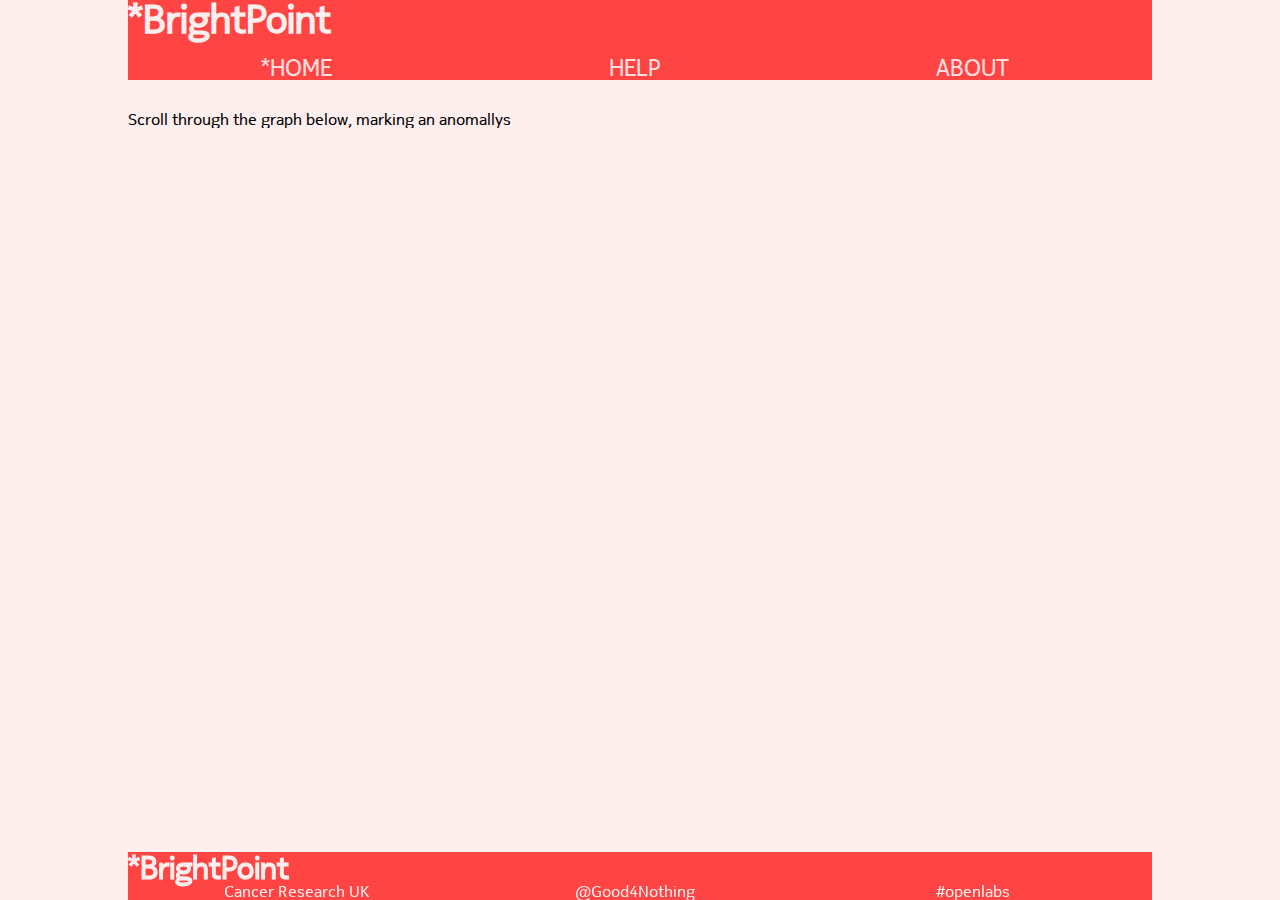
==== src/index.html @ 4a5a6a63 "refactor js" ====
<!doctype html>
<html>
  <head>
    <meta charset="utf-8">
    <meta http-equiv="X-UA-Compatible" content="IE=edge,chrome=1">
    <title>Brightpoint</title>
    <meta name="description" content="">
    <meta name="viewport" content="width=device-width">
    <link rel="stylesheet" href="css/style.css">
    <link type="text/plain" rel="author" href="/humans.txt" />
  </head>
  <body>
    <section class="content">

      <header>
        <h1>
          *BrightPoint
        </h1>
        <nav class="clearfix">
          <a href="index.html">*Home</a>
          <a href="help.html">Help</a>
          <a href="about.html">About</a>
        </nav>
      </header>


      <section id="chromosomeGraph">
        <article>
          Scroll through the graph below, marking an anomallys
        </article>
        <div id="chart">
        </div>
      </section>
      <footer>
        <h2>
          *BrightPoint
        </h2>
        <ul>
          <li>
            Cancer Research UK
          </li>
          <li>
            @Good4Nothing
          </li>
          <li>
            #openlabs
          </li>
        </ul>
      </footer>      
    </section>

    <script type="text/javascript" src="js/vendor/raphael.js" charset="utf-8"></script>    
    <script type="text/javascript" src="js/vendor/jquery.js" charset="utf-8"></script>    
    <script type="text/javascript" src="js/vendor/html5shiv.js" charset="utf-8"></script>    
    <script type="text/javascript" src="js/models/chromosome.js" charset="utf-8"></script>   
    <script type="text/javascript" src="js/openlabs.cancerGrapher.js" charset="utf-8"></script>    
    <script type="text/javascript" src="js/index.js" charset="utf-8"></script>    
  </body>
</html>
---- src/css/style.css ----
@font-face {
  font-family: 'Nokia Pure Headline';    
  src: url('../fonts/nokiapureheadlinerg-webfont.eot');
  src: url('../fonts/nokiapureheadlinerg-webfont.eot?iefix') format('eot'),
  url('../fonts/nokiapureheadlinerg-webfont.woff') format('woff'),
  url('../fonts/nokiapureheadlinerg-webfont.ttf') format('truetype'),
  url('../fonts/nokiapureheadlinerg-webfont.svg#webfont3AwWkQXK') format('svg');
  font-weight: normal;
  font-style: normal;
}

@font-face {
  font-family: 'Nokia Pure Text';
  src: url('../fonts/nokiapuretext-webfont.eot');
  src: url('../fonts/nokiapuretext-webfont.eot?iefix') format('eot'),
  url('../fonts/nokiapuretext-webfont.woff') format('woff'),
  url('../fonts/nokiapuretext-webfont.ttf') format('truetype'),
  url('../fonts/nokiapuretext-webfont.svg#webfont4UxFerZx') format('svg');
  font-weight: normal;
  font-style: normal;
}

/* reset min stuff */
/* CSS Reset Eric Meyer */
html, body, div, span, applet, object, iframe,
h1, h2, h3, h4, h5, h6, p, blockquote, pre,
a, abbr, acronym, address, big, cite, code,
del, dfn, em, font, img, ins, kbd, q, s, samp,
small, strike, strong, sub, sup, tt, var,
b, u, i, center,
dl, dt, dd, ol, ul, li,
fieldset, form, label, legend,
table, caption, tbody, tfoot, thead, tr, th, td {
  margin: 0;
  padding: 0;
  border: 0;
  outline: 0;
  font-size: 100%;
  vertical-align: baseline;
  background: transparent;
}
body {
  line-height: 1;
}
ol, ul {
  list-style: none;
}
blockquote, q {
  quotes: none;
}

/* remember to define focus styles! */
:focus {
  outline: 0;
}

/* remember to highlight inserts somehow! */
ins {
  text-decoration: none;
}
del {
  text-decoration: line-through;
}

/* tables still need 'cellspacing="0"' in the markup */
table {
  border-collapse: collapse;
  border-spacing: 0;
}


.clearfix:before, .clearfix:after {
  content: '\0020';
  display: block;
  overflow: hidden;
  visibility: hidden;
  width: 0;
  height: 0;
}
.clearfix:after {
  clear: both;
}
.clearfix {
  zoom: 1;
}

/* END reset min stuff */

body{
  background-color: #FFEEEE;
  font-family: "Nokia Pure Text";
}

body section.content{
  margin: 0 auto;
  width: 80%;

}

header, h1, h2, h3, h4, h5, h6{
  font-family: "Nokia Pure Headline";
}

h1{
  font-size: 2.5em;
}

h2{
  font-size: 2em;
}

section{
  margin: 2em;
}

header{
  margin: 0em 0em 1em 0em;
}
footer{
  margin: 1em 0em 0em 0em;
}

header, footer{
  background-color: #FF4444;
  color: #FFEEEE;
}

nav{
  font-family: "Nokia Pure Headline";
  margin: 1em 0;
}

nav a{
  display: block;
  float: left;
  width: 33%;
  text-align: center;
  font-size: 1.5em;
  color: #FFDDDD;
}

#chromosomeGraph{
  overflow: scroll;
  margin: 2em auto;
}

a{
  color: #FF3333;
  text-decoration:none;
  text-transform: uppercase;
}

section.content header h1{
  size: 200%;
}

section.content footer{
  position: fixed;
  bottom: 0;
  width: inherit;
}

section.content footer ul li{
  display: block;
  float: left;
  width: 33%;
  text-align: center;
}
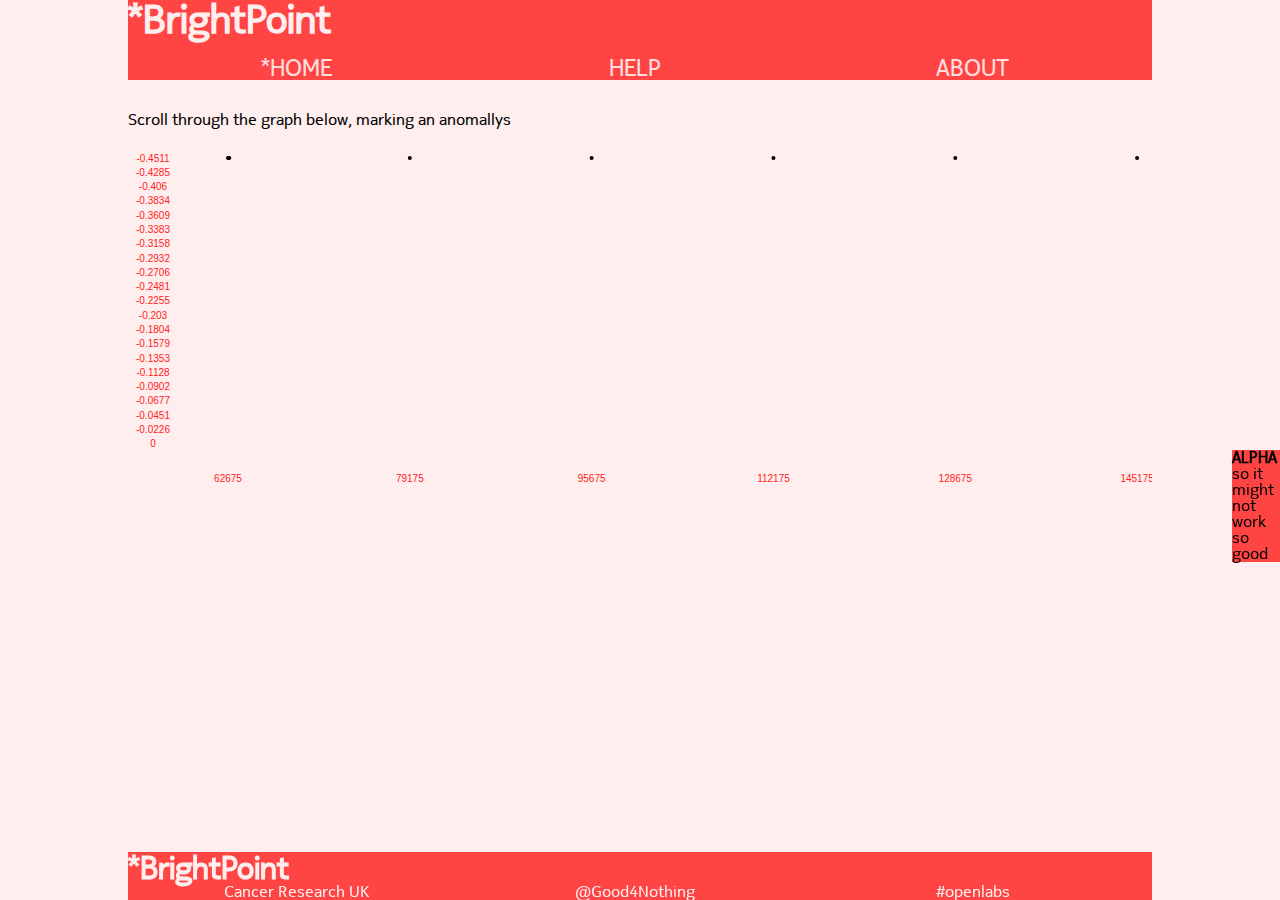
==== commit 983e6ebb: "sprucing a bit on the train" ====
--- a/src/index.html
+++ b/src/index.html
@@ -23,6 +23,12 @@
         </nav>
       </header>
 
+      <aside class="beta">
+        <h3>ALPHA</h3>
+        <p>
+          so it might not work so good
+        </p>
+      </aside>
 
       <section id="chromosomeGraph">
         <article>
--- a/src/css/style.css
+++ b/src/css/style.css
@@ -166,4 +166,12 @@
   float: left;
   width: 33%;
   text-align: center;
+}
+
+aside.beta{
+  position: fixed;
+  right: 0;
+  top: 50%;
+  width:3em;
+  background-color: #FF4444;
 }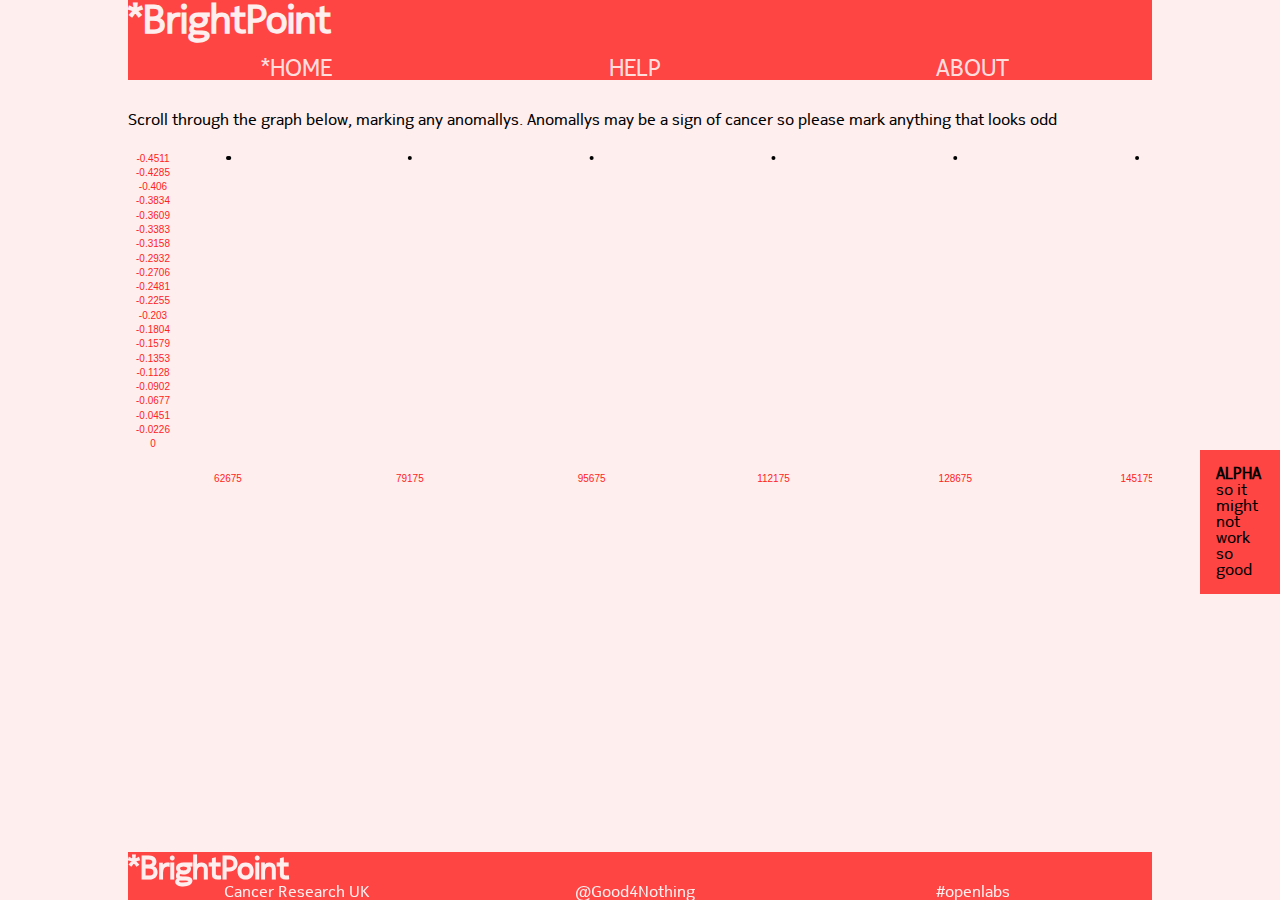
==== commit 9aa07ccb: "selection model done" ====
--- a/src/index.html
+++ b/src/index.html
@@ -7,6 +7,7 @@
     <meta name="description" content="">
     <meta name="viewport" content="width=device-width">
     <link rel="stylesheet" href="css/style.css">
+    <link rel="stylesheet" href="css/jquery-ui.css">
     <link type="text/plain" rel="author" href="/humans.txt" />
   </head>
   <body>
@@ -32,7 +33,7 @@
 
       <section id="chromosomeGraph">
         <article>
-          Scroll through the graph below, marking an anomallys
+          Scroll through the graph below, marking any anomallys. Anomallys may be a sign of cancer so please mark anything that looks odd
         </article>
         <div id="chart">
         </div>
@@ -56,7 +57,8 @@
     </section>
 
     <script type="text/javascript" src="js/vendor/raphael.js" charset="utf-8"></script>    
-    <script type="text/javascript" src="js/vendor/jquery.js" charset="utf-8"></script>    
+    <script type="text/javascript" src="js/vendor/jquery.js" charset="utf-8"></script> 
+    <script type="text/javascript" src="js/vendor/jquery-ui.js" charset="utf-8"></script>    
     <script type="text/javascript" src="js/vendor/html5shiv.js" charset="utf-8"></script>    
     <script type="text/javascript" src="js/models/chromosome.js" charset="utf-8"></script>   
     <script type="text/javascript" src="js/openlabs.cancerGrapher.js" charset="utf-8"></script>    
--- a/src/css/style.css
+++ b/src/css/style.css
@@ -145,6 +145,10 @@
   margin: 2em auto;
 }
 
+#chart{
+  position: relative;
+}
+
 a{
   color: #FF3333;
   text-decoration:none;
@@ -174,4 +178,32 @@
   top: 50%;
   width:3em;
   background-color: #FF4444;
-}+  padding: 1em;
+}
+
+div.selector{
+  height: 100px;
+  width: 100px;
+  background-color: #663333;
+  position: absolute;
+  opacity: 0.5;
+  border: 1px dashed #999;
+  left: 0;
+  top: 0;
+}
+
+
+
+
+
+
+
+
+
+
+
+
+
+
+
+
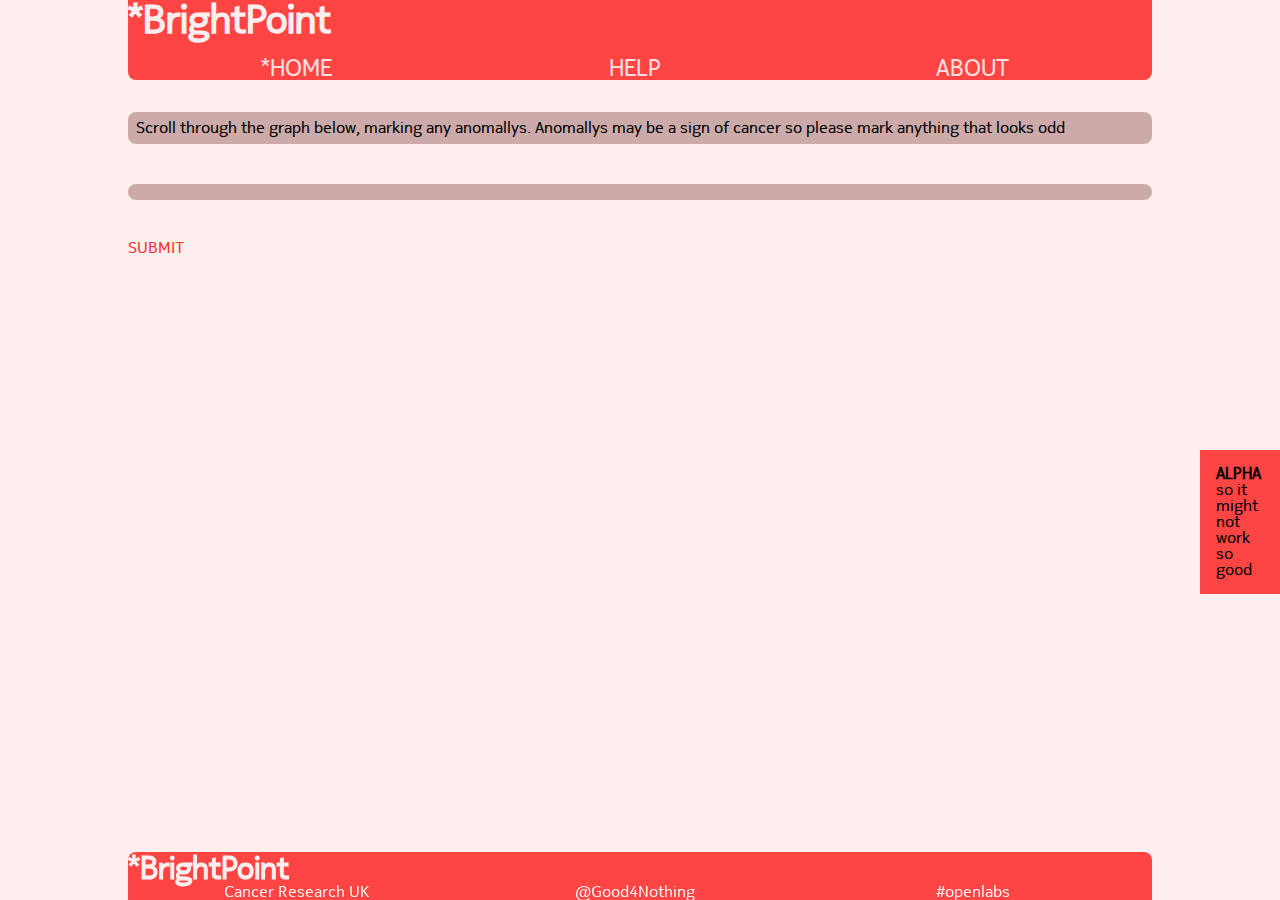
==== commit 86e401bc: "post request made" ====
--- a/src/index.html
+++ b/src/index.html
@@ -37,6 +37,7 @@
         </article>
         <div id="chart">
         </div>
+        <a href="#" id="submitAnnotations">Submit</a>
       </section>
       <footer>
         <h2>
--- a/src/css/style.css
+++ b/src/css/style.css
@@ -141,13 +141,9 @@
 }
 
 #chromosomeGraph{
-  overflow: scroll;
   margin: 2em auto;
 }
 
-#chart{
-  position: relative;
-}
 
 a{
   color: #FF3333;
@@ -155,6 +151,16 @@
   text-transform: uppercase;
 }
 
+
+section.content header{
+  -webkit-border-bottom-right-radius: 0.5em;
+  -webkit-border-bottom-left-radius: 0.5em;
+  -moz-border-radius-bottomright: 0.5em;
+  -moz-border-radius-bottomleft: 0.5em;
+  border-bottom-right-radius: 0.5em;
+  border-bottom-left-radius: 0.5em;
+}
+
 section.content header h1{
   size: 200%;
 }
@@ -163,6 +169,12 @@
   position: fixed;
   bottom: 0;
   width: inherit;
+  -webkit-border-top-left-radius: 0.5em;
+-webkit-border-top-right-radius: 0.5em;
+-moz-border-radius-topleft: 0.5em;
+-moz-border-radius-topright: 0.5em;
+border-top-left-radius: 0.5em;
+border-top-right-radius: 0.5em;
 }
 
 section.content footer ul li{
@@ -182,8 +194,7 @@
 }
 
 div.selector{
-  height: 100px;
-  width: 100px;
+  height: 100%;
   background-color: #663333;
   position: absolute;
   opacity: 0.5;
@@ -192,18 +203,30 @@
   top: 0;
 }
 
-
-
-
-
-
-
-
-
-
-
-
-
-
-
-
+#chromosomeGraph article,
+#chart{
+  margin: 20px 0px 40px 0px;
+  padding: 0.5em;
+  -webkit-border-radius:  0.5em;
+  -moz-border-radius:  0.5em;
+  border-radius:  0.5em;
+  background-color: #CCAAAA;
+}
+
+#chart{
+  position: relative;
+  overflow: scroll;
+}
+
+
+
+
+
+
+
+
+
+
+
+
+
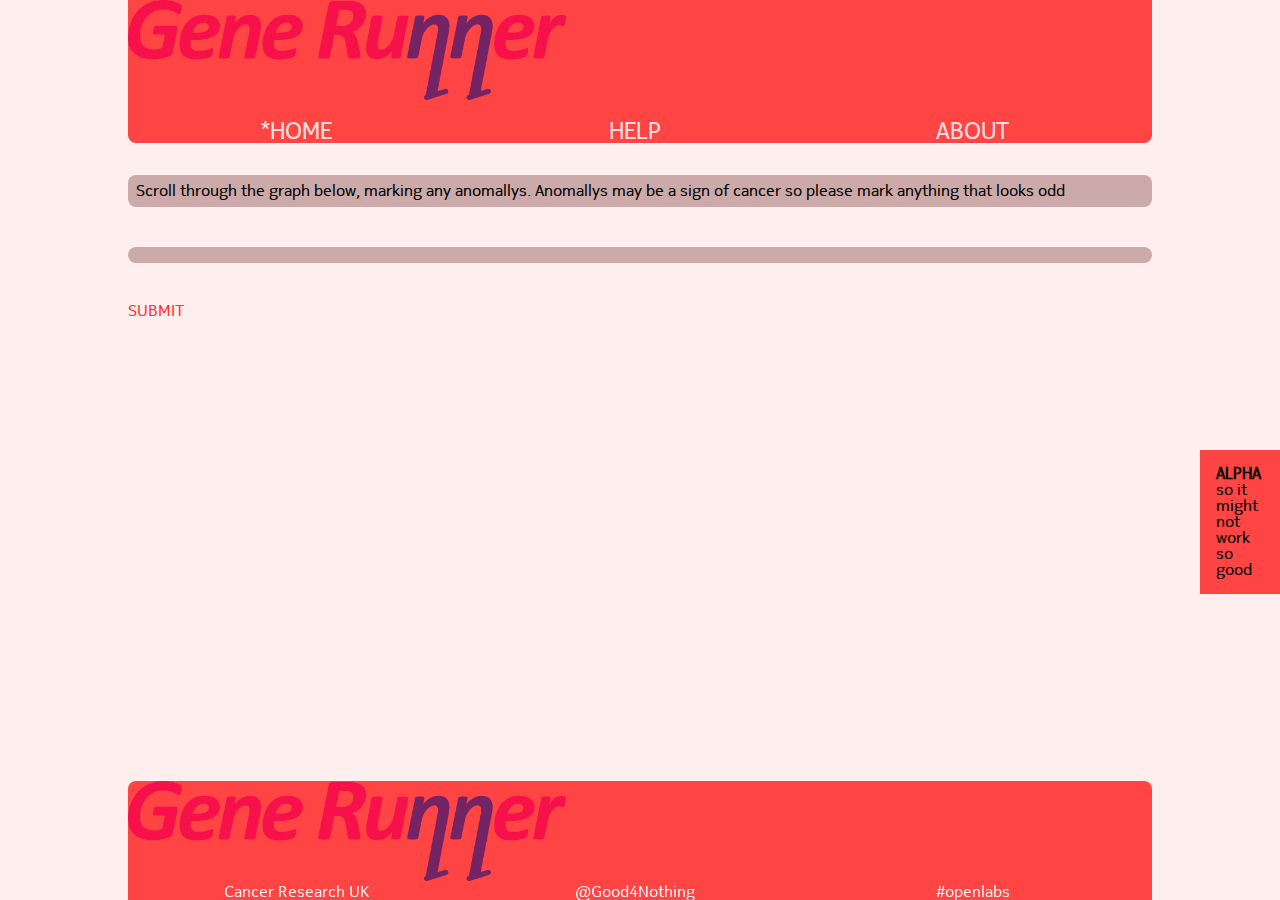
==== commit e517c266: "ui work post kind of working" ====
--- a/src/index.html
+++ b/src/index.html
@@ -14,9 +14,7 @@
     <section class="content">
 
       <header>
-        <h1>
-          *BrightPoint
-        </h1>
+        <img class="logo" src="img/logo.png"/>
         <nav class="clearfix">
           <a href="index.html">*Home</a>
           <a href="help.html">Help</a>
@@ -40,9 +38,7 @@
         <a href="#" id="submitAnnotations">Submit</a>
       </section>
       <footer>
-        <h2>
-          *BrightPoint
-        </h2>
+        <img class="logo" src="img/logo.png"/>
         <ul>
           <li>
             Cancer Research UK
--- a/src/css/style.css
+++ b/src/css/style.css
@@ -218,15 +218,21 @@
   overflow: scroll;
 }
 
-
-
-
-
-
-
-
-
-
-
-
-
+img.logo{
+  max-height: 100px;
+  display: inline;
+
+}
+
+header h1,
+footer h1{
+  float:left;
+}
+
+
+
+
+
+
+
+
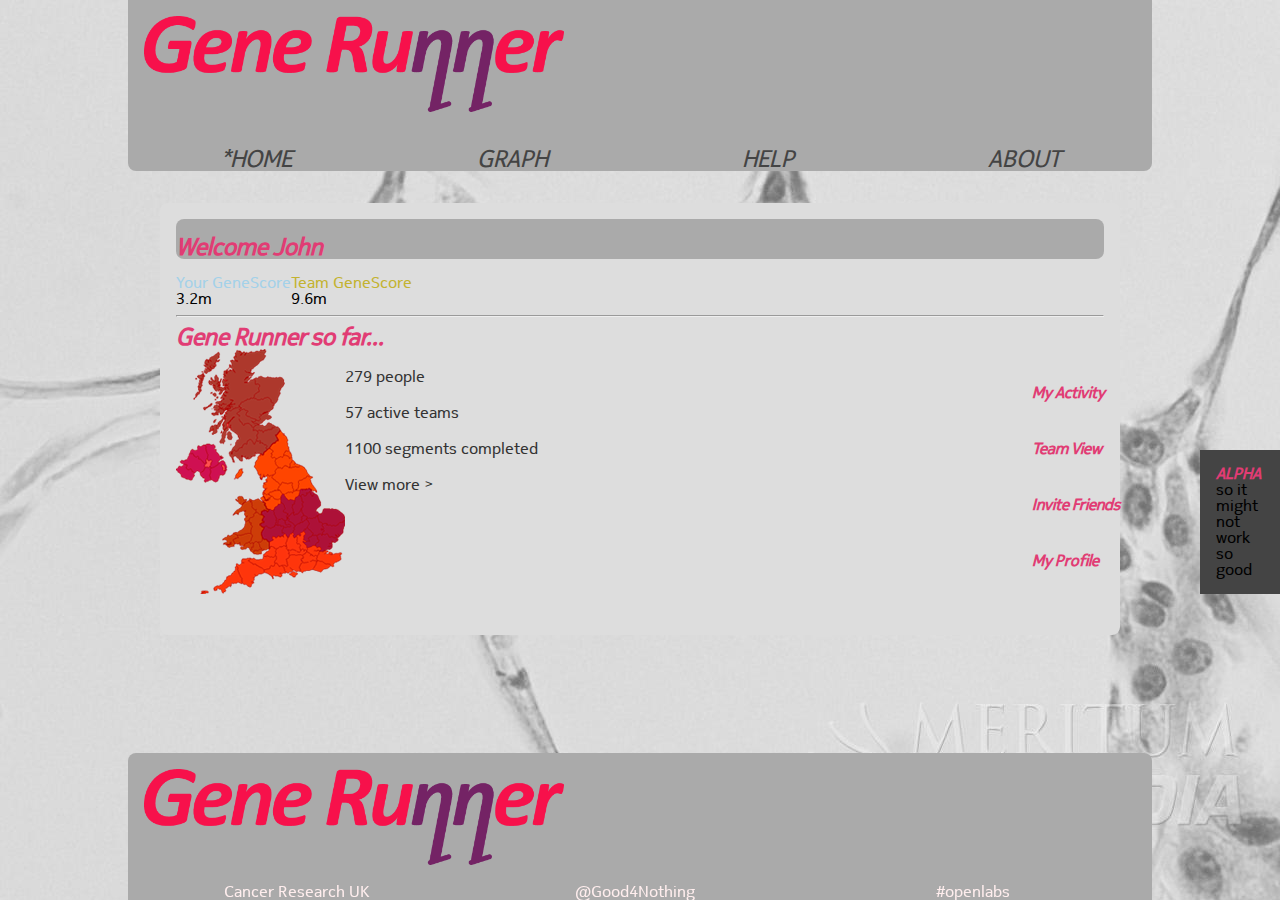
==== commit 48afe198: "dummy login" ====
--- a/src/index.html
+++ b/src/index.html
@@ -14,9 +14,10 @@
     <section class="content">
 
       <header>
-        <img class="logo" src="img/logo.png"/>
+        <a href="index.html"><img class="logo" src="img/logo.png"/></a>
         <nav class="clearfix">
           <a href="index.html">*Home</a>
+          <a href="graph.html">Graph</a>
           <a href="help.html">Help</a>
           <a href="about.html">About</a>
         </nav>
@@ -29,13 +30,82 @@
         </p>
       </aside>
 
-      <section id="chromosomeGraph">
-        <article>
-          Scroll through the graph below, marking any anomallys. Anomallys may be a sign of cancer so please mark anything that looks odd
-        </article>
-        <div id="chart">
-        </div>
-        <a href="#" id="submitAnnotations">Submit</a>
+      <section id="dashboard">
+        <header>
+          <img src=""/>
+          <h2>
+            Welcome John
+          </h2>
+        </header>
+        <table>
+          <tr>
+            <td class="myGeneScore">
+              Your GeneScore
+            </td>
+            <td class="teamGeneScore">
+              Team GeneScore
+            </td>
+          </tr>
+          <tr>
+            <td>
+              3.2m
+            </td>
+            <td>
+              9.6m
+            </td>
+          </th>
+        </table>
+
+        <hr/>
+
+        <h2>
+          Gene Runner so far...
+        </h2>
+
+        <img class="uk" src="img/uk.png"/>
+        <ul class="people">
+          <li>
+            279 people
+          </li>
+          <li>
+            57 active teams
+          </li>
+          <li>
+            1100 segments completed
+          </li>
+          <li>
+            View more >
+          </li>
+        </ul>
+
+        <nav class="profile">
+          <ul>
+            <li>
+              <h3>
+              My Activity
+            </h3>
+            </li>
+            <li>
+              <h3>
+              Team View
+            </h3>
+            </li>
+            <li>
+              <h3>
+              Invite Friends
+            </h3>
+            </li>
+            <li>
+              <h3>
+              My Profile
+            </h3>
+            </li>
+          </ul>
+        </nav>
+
+
+
+        
       </section>
       <footer>
         <img class="logo" src="img/logo.png"/>
@@ -59,6 +129,5 @@
     <script type="text/javascript" src="js/vendor/html5shiv.js" charset="utf-8"></script>    
     <script type="text/javascript" src="js/models/chromosome.js" charset="utf-8"></script>   
     <script type="text/javascript" src="js/openlabs.cancerGrapher.js" charset="utf-8"></script>    
-    <script type="text/javascript" src="js/index.js" charset="utf-8"></script>    
   </body>
 </html>--- a/src/css/style.css
+++ b/src/css/style.css
@@ -87,8 +87,13 @@
 
 /* END reset min stuff */
 
+html,
 body{
-  background-color: #FFEEEE;
+
+}
+
+body{
+  background-image: url('../img/background.jpg');
   font-family: "Nokia Pure Text";
 }
 
@@ -100,6 +105,8 @@
 
 header, h1, h2, h3, h4, h5, h6{
   font-family: "Nokia Pure Headline";
+  color: #e13c74;
+  font-style: italic;
 }
 
 h1{
@@ -109,6 +116,9 @@
 h2{
   font-size: 2em;
 }
+h2{
+  font-size: 1.5em;
+}
 
 section{
   margin: 2em;
@@ -122,7 +132,7 @@
 }
 
 header, footer{
-  background-color: #FF4444;
+  background-color: #AAAAAA;
   color: #FFEEEE;
 }
 
@@ -134,10 +144,10 @@
 nav a{
   display: block;
   float: left;
-  width: 33%;
+  width: 25%;
   text-align: center;
   font-size: 1.5em;
-  color: #FFDDDD;
+  color: #444444;
 }
 
 #chromosomeGraph{
@@ -146,7 +156,7 @@
 
 
 a{
-  color: #FF3333;
+  color: #333333;
   text-decoration:none;
   text-transform: uppercase;
 }
@@ -189,13 +199,13 @@
   right: 0;
   top: 50%;
   width:3em;
-  background-color: #FF4444;
+  background-color: #444444;
   padding: 1em;
 }
 
 div.selector{
   height: 100%;
-  background-color: #663333;
+  background-color: #333333;
   position: absolute;
   opacity: 0.5;
   border: 1px dashed #999;
@@ -210,7 +220,7 @@
   -webkit-border-radius:  0.5em;
   -moz-border-radius:  0.5em;
   border-radius:  0.5em;
-  background-color: #CCAAAA;
+  background-color: #AAAAAA;
 }
 
 #chart{
@@ -219,9 +229,9 @@
 }
 
 img.logo{
-  max-height: 100px;
+  padding: 1em;
+  max-height: 6em;
   display: inline;
-
 }
 
 header h1,
@@ -229,10 +239,101 @@
   float:left;
 }
 
-
-
-
-
-
-
-
+#submitAnnotations{
+  display: block;
+  padding: 1em;
+  -webkit-border-radius:  0.5em;
+  -moz-border-radius:  0.5em;
+  border-radius:  0.5em;
+  background-color: #333333;
+  color: #DDD;
+  width: 4em;
+}
+
+#dashboard{
+ background-color: #DDDDDD;
+  padding: 1em;
+  -webkit-border-radius:  0.5em;
+  -moz-border-radius:  0.5em;
+  border-radius:  0.5em;
+  height: 400px;
+}
+
+#dashboard header{
+  -webkit-border-radius:  0.5em;
+  -moz-border-radius:  0.5em;
+  border-radius:  0.5em;
+  
+}
+
+#dashboard .myGeneScore{
+  color: #a3d1e9;
+}
+
+#dashboard .teamGeneScore{
+  color: #c3b331;
+}
+
+#dashboard img.uk{
+  display: block;
+  float:left;
+}
+
+#dashboard ul.people{
+  height: 100%;
+  float: left;
+}
+
+#dashboard nav.profile{
+  position: absolute;
+  right: 010em;
+}
+
+
+#dashboard nav.profile ul li{
+  margin: 20px 0px 40px 0px;
+}
+
+#dashboard ul.people li{
+  margin: 20px 0px 20px 0px;
+  color: #333333;
+}
+
+#dashboard .login {
+  float: left;
+  width: 28%;
+}
+
+#dashboard .login ul li{
+  float: left;
+  font-size: 1em;
+
+}
+
+#dashboard .login ul li a{
+  font-size: 1em;
+  width: 80%;
+  -webkit-border-radius:  0.5em;
+  -moz-border-radius:  0.5em;
+  border-radius:  0.5em;
+  background-color: #AAAAFF;
+  padding: 1em;
+  margin: 1em;
+
+}
+
+#dashboard .youtube{
+  width: 70%;
+  float: left;
+}
+
+
+
+
+
+
+
+
+
+
+
